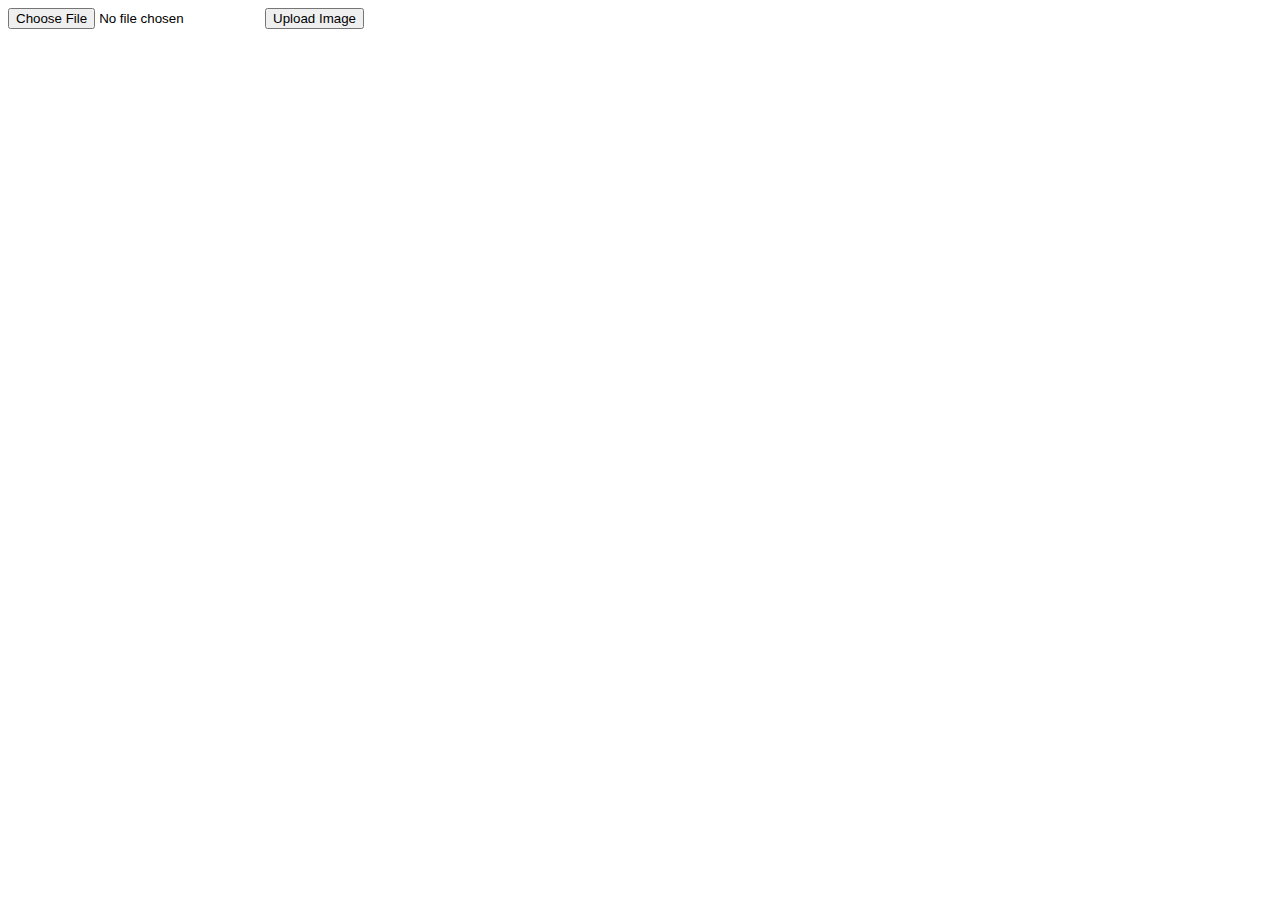
==== first.html @ 69fdb223 "commit 1" ====
<!DOCTYPE html>
<html lang="en">
<head>
    <meta charset="UTF-8">
    <meta http-equiv="X-UA-Compatible" content="IE=edge">
    <meta name="viewport" content="width=device-width, initial-scale=1.0">
    <title>Document</title>
</head>
<body>
  
        <input type="file" id="userimage" accept="image/*" >
        <input type="submit" value="Upload Image" name="submit" onclick="redirect()">
   
</body>
    <script src="/test.js"></script>
</html>
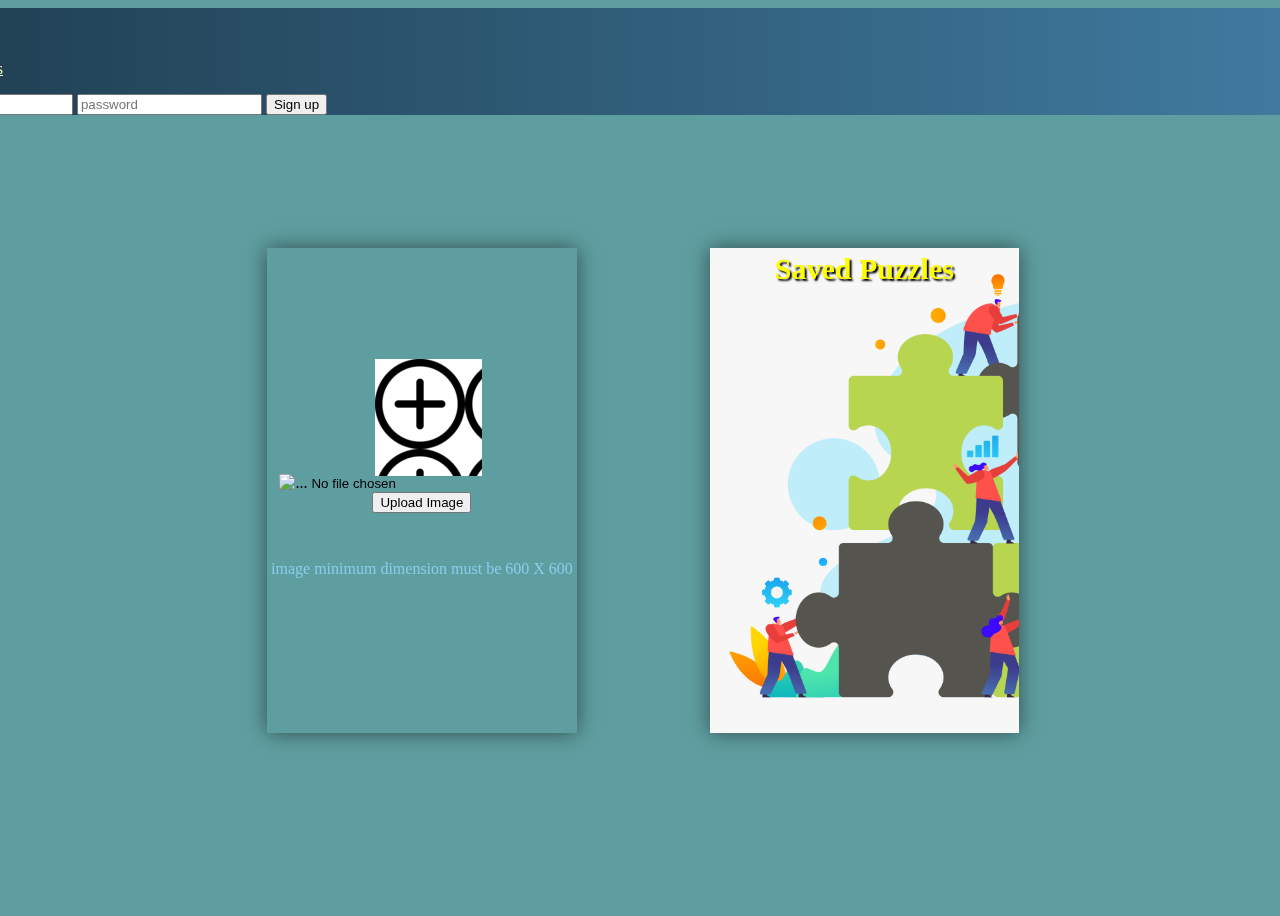
==== commit 53be834f: "commit 2" ====
--- a/first.html
+++ b/first.html
@@ -4,13 +4,59 @@
     <meta charset="UTF-8">
     <meta http-equiv="X-UA-Compatible" content="IE=edge">
     <meta name="viewport" content="width=device-width, initial-scale=1.0">
+    <!-- CSS only -->
+    <link href="https://cdn.jsdelivr.net/npm/bootstrap@5.2.3/dist/css/bootstrap.min.css" rel="stylesheet" integrity="sha384-rbsA2VBKQhggwzxH7pPCaAqO46MgnOM80zW1RWuH61DGLwZJEdK2Kadq2F9CUG65" crossorigin="anonymous">
+     <link rel="stylesheet" href="https://cdnjs.cloudflare.com/ajax/libs/font-awesome/5.15.3/css/all.min.css">
+    <link rel="stylesheet" href="style.css">
     <title>Document</title>
 </head>
 <body>
-  
-        <input type="file" id="userimage" accept="image/*" >
-        <input type="submit" value="Upload Image" name="submit" onclick="redirect()">
-   
+    <div class="container">
+    <nav class="navbar navbar-expand-lg">
+        <div class="container-fluid">
+          <a class="navbar-brand" href="#">Puzzle</a>
+          <button class="navbar-toggler" type="button" data-bs-toggle="collapse" data-bs-target="#navbarSupportedContent" aria-controls="navbarSupportedContent" aria-expanded="false" aria-label="Toggle navigation">
+            <span class="navbar-toggler-icon"></span>
+          </button>
+          <div class="collapse navbar-collapse" id="navbarSupportedContent">
+            <ul class="navbar-nav me-auto mb-2 mb-lg-0">
+              <li class="nav-item">
+                <a class="nav-link active" aria-current="page" href="index.html">Home</a>
+              </li>
+              <li class="nav-item">
+                <a class="nav-link" href="myqoutes.html">My Puzzles</a>
+              </li>
+            </ul>
+            <form action="">
+              <input type="text" id="username" placeholder="username">
+              <input type="password" id="password" placeholder="password">
+              <button type="submit">Sign up</button>
+          </form>
+          </div>
+        </div>
+      </nav>
+      <div class="upload">
+        <div class="card">
+          <img src="..." class="card-img-top" alt="...">
+          <!-- <button class="plusBtn"></button> -->
+          <input type="file" id="userimage" name="savedPuzzBtn" accept="image/*">
+          <div class="card-body">
+            <input type="submit" value="Upload Image" name="submit" onclick="redirect()">
+            <p class="card-text">image minimum dimension must be 600 X 600</p>
+          </div>
+        </div>
+        <div class="card saved">
+          
+          <!-- <img src="images/background2.jpg" class="card-img-top" alt="..."> -->
+          <div class="card-body">
+            <h5 class="card-title">Saved Puzzles</h5>
+          </div>
+        </div>
+      </div>
+    </div>
 </body>
     <script src="/test.js"></script>
+    <!-- JavaScript Bundle with Popper -->
+    <script src="https://cdn.jsdelivr.net/npm/bootstrap@5.2.3/dist/js/bootstrap.bundle.min.js" integrity="sha384-kenU1KFdBIe4zVF0s0G1M5b4hcpxyD9F7jL+jjXkk+Q2h455rYXK/7HAuoJl+0I4" crossorigin="anonymous"></script>
+
 </html>--- a/style.css
+++ b/style.css
@@ -0,0 +1,149 @@
+.upload{
+    width: 70%;
+    margin-top: 7%;
+    height: 100%;
+    margin-left: 10%;
+    height: 50vh;
+    display: inline-flex;
+}
+body{
+    height: 100vh;
+    /* background-image: url("/images/background2.jpg"); */
+   background: cadetblue;
+    backdrop-filter: blur(4px);
+}
+.navbar{
+    display: flex;
+    width: 118.8%;
+    margin-left: -9.5%;
+    background : linear-gradient(to right, #1F3D4F, #427fa5);
+    color: #F1F8BB!important;
+}
+.nav-link{
+    color: #F1F8BB!important;
+}
+.navbar-brand{
+    color: #F1F8BB!important;
+}
+.plusBtn{
+    margin-top:10%;
+    height: 90px;
+    width: 90px;
+    margin-bottom: 10%;
+    background-image: url("/images/plus.png");
+    background-color: white;
+    border: 0;
+}
+.card-title{
+    display: flex !important;
+    justify-content: center!important;
+}
+.card-text
+{
+    margin-top: 15%;
+    display: flex !important;
+    justify-content: center!important;
+    color: skyblue;
+}
+.card{
+    margin-left: 15%;
+    margin-top: 5%;
+    width: 50%;
+    height: 100%;
+    text-align: center;
+    align-items: center;
+    display: inline-block;
+    padding-top: 4%;
+    /* add strong background shadow */
+    box-shadow: 0 0 20px rgba(0,0,0,0.5); /* #ACC6C7, #90BDBF */ 
+    
+}
+
+    /*Trigger Button*/
+  .login-trigger {
+    font-weight: bold;
+    color: #fff;
+    background: linear-gradient(to bottom right, #B05574, #F87E7B);
+    padding: 15px 30px;
+    border-radius: 30px;
+    position: relative; 
+    top: 50%;
+  }
+  
+  /*Modal*/
+  h4 {
+    font-weight: bold;
+    color: #fff;
+  }
+  .close {
+    color: #fff;
+    transform: scale(1.2)
+  }
+  .modal-content {
+    font-weight: bold;
+    background: linear-gradient(to bottom right,#F87E7B,#B05574);
+  }
+  .form-control {
+    margin: 1em 0;
+  }
+  .form-control:hover, .form-control:focus {
+    box-shadow: none;  
+    border-color: #fff;
+  }
+  .username, .password {
+    border: none;
+    border-radius: 0;
+    box-shadow: none;
+    border-bottom: 2px solid #eee;
+    padding-left: 0;
+    font-weight: normal;
+    background: transparent;  
+  }
+  .form-control::-webkit-input-placeholder {
+    color: #eee;  
+  }
+  .form-control:focus::-webkit-input-placeholder {
+    font-weight: bold;
+    color: #fff;
+  }
+  .login {
+    padding: 6px 20px;
+    border-radius: 20px;
+    background: none;
+    border: 2px solid #FAB87F;
+    color: #FAB87F;
+    font-weight: bold;
+    transition: all .5s;
+    margin-top: 1em;
+  }
+  .login:hover {
+    background: #FAB87F;
+    color: #fff;
+  }
+  input::file-selector-button {
+      background-image: url("/images/plus.png");
+      background-color: white; 
+      border: none;
+      height: 80px;
+      width: 90px;
+      display: block;
+      margin-left: 25%;
+      margin-top: 30%;
+      padding-left: 40%;
+      padding-top: 46%;
+  }
+  .card.saved{
+    background-image: url("/images/saved-puzzles-background.png");
+    background-size: cover;
+  } 
+  .card-title{
+    color: yellow;
+    /* add shadow */
+    text-shadow: 2px 2px 2px #000000;
+    font-size: larger;
+    font-size: 30px;
+    margin-top: -10%;
+  }
+  
+  
+  